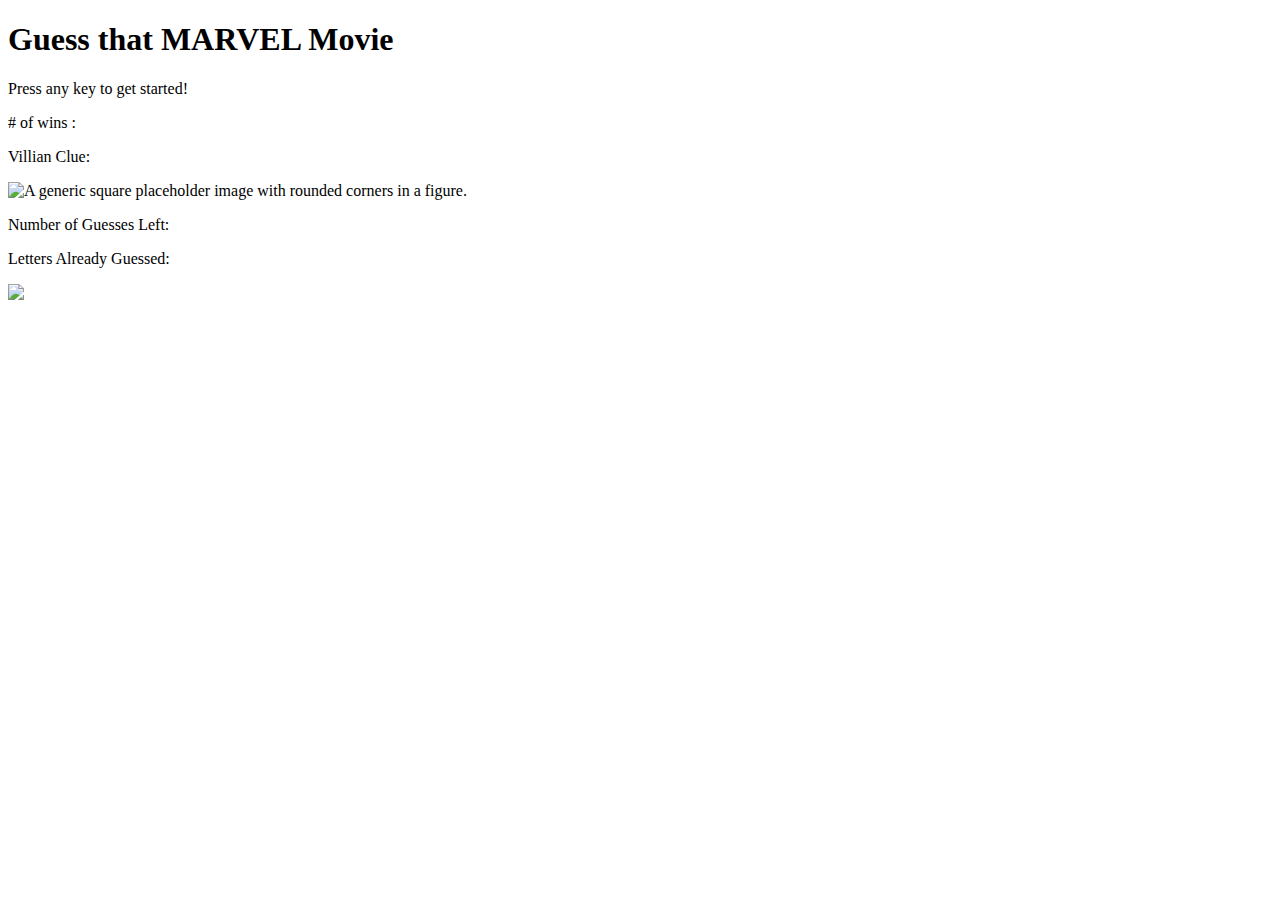
==== index.html @ 8e4335c5 "2019 push" ====
<!DOCTYPE html>
<html>
<head>
	<title></title>
	  <link rel="stylesheet" type="text/css" href="https://meyerweb.com/eric/tools/css/reset/reset.css">
	 <link rel="stylesheet" type="text/css" href="assets/css/style.css">
</head>
<body>
	<header id="masterhead">
		<div class="container">
		 <h1 id="Title"> Guess that MARVEL Movie</h1>	

	    </div>
    </header>
	
	<div id="press">
    <p> Press any key to get started!</p>
	</div>

<div class="wins">
   <p># of wins : <span id="winsTotal"></span> </p>
</div>

<div class="wins">
	<p id="image"> Villian Clue: </p>
	<img id="photo" src="#" class="figure-img img-fluid rounded" alt="A generic square placeholder image with rounded corners in a figure.">
</div>
 	<div>
 	 	<p id="wordToGuess"></p>
</div>


<div class= "wins">
    <p> Number of Guesses Left: <span id="guessesLeft"></span></p>

    <p> Letters Already Guessed: <span id="lettersGuessed"></span> </p>
</div>
   </div> 

<footer id="footer">
<div>
		<img src="assets/images/footerMARVEL.jpg">
</div>
</footer>

<script type="text/javascript" src="assets/javascript/game.js"></script>
</body>
</html>
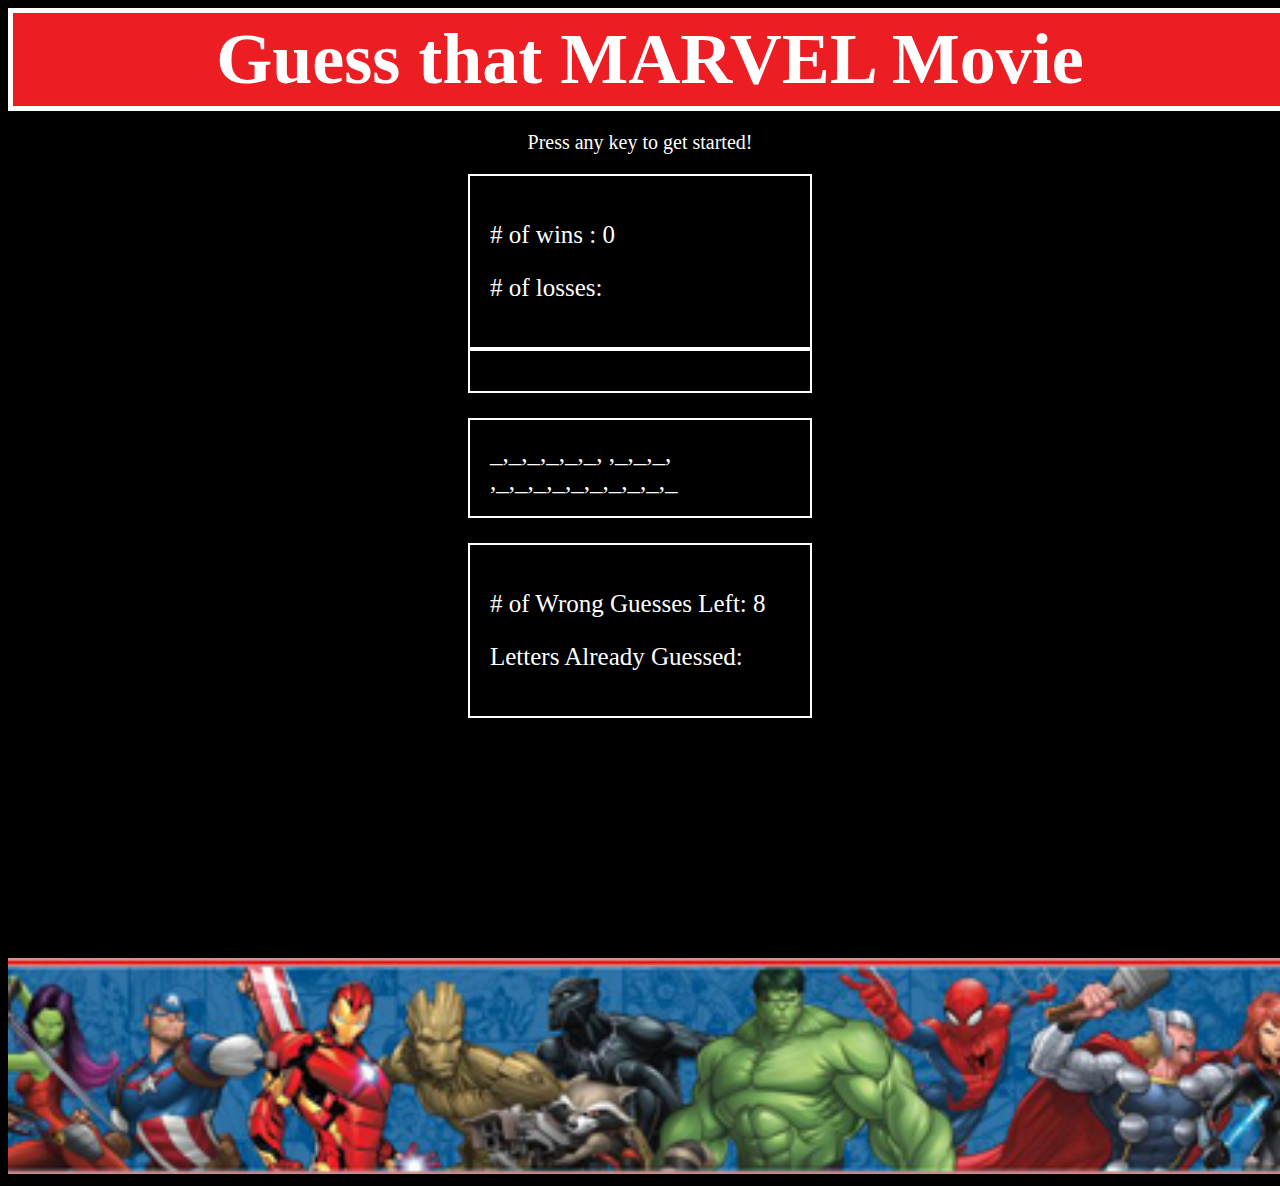
==== commit 0c436013: "Add files via upload" ====
--- a/index.html
+++ b/index.html
@@ -14,16 +14,16 @@
     </header>
 	
 	<div id="press">
-    <p> Press any key to get started!</p>
+    <p id="pressText"> Press any key to get started!</p>
 	</div>
 
 <div class="wins">
    <p># of wins : <span id="winsTotal"></span> </p>
+   <p># of losses: <span id="lossesTotal">  </span> </p>
 </div>
 
 <div class="wins">
-	<p id="image"> Villian Clue: </p>
-	<img id="photo" src="#" class="figure-img img-fluid rounded" alt="A generic square placeholder image with rounded corners in a figure.">
+	
 </div>
  	<div>
  	 	<p id="wordToGuess"></p>
@@ -31,7 +31,7 @@
 
 
 <div class= "wins">
-    <p> Number of Guesses Left: <span id="guessesLeft"></span></p>
+    <p> # of Wrong Guesses Left: <span id="guessesLeft"></span></p>
 
     <p> Letters Already Guessed: <span id="lettersGuessed"></span> </p>
 </div>
--- a/assets/css/style.css
+++ b/assets/css/style.css
@@ -0,0 +1,60 @@
+body{
+	background-color: black;
+}
+
+#Title{
+	width:100%;
+	text-align: center;
+	margin:auto;
+	color: white;
+	background-color:#ED1D24;
+	font-size: 4.5rem;
+	font-family: Marvel;
+	border:5px solid white;
+	padding: 5px;
+}
+
+#press{
+	margin-left:auto;
+	margin-right:auto;	
+	text-align: center;
+	font-family: Marvel;
+	font-size: 20px;
+	color:white;
+}
+
+.wins{
+	width: 300px;
+	padding: 20px;
+	margin-left:auto;
+	margin-right:auto;
+    font-family: marvel;
+    font-size: 25px;
+    color:white;
+    border: 2px solid white;
+}
+
+#wordToGuess{
+	width: 300px;
+	padding: 20px;
+	margin-left:auto;
+	margin-right:auto;
+    font-family: marvel;
+    font-size: 25px;
+    color:white;
+    border: 2px solid white;
+}
+
+
+footer{
+	width:1450px;
+	margin-left:auto;
+	margin-right:auto;
+}
+
+img{
+	width:1450px;
+	margin-left:auto;
+	margin-right:auto;
+	margin-top:240px;
+}